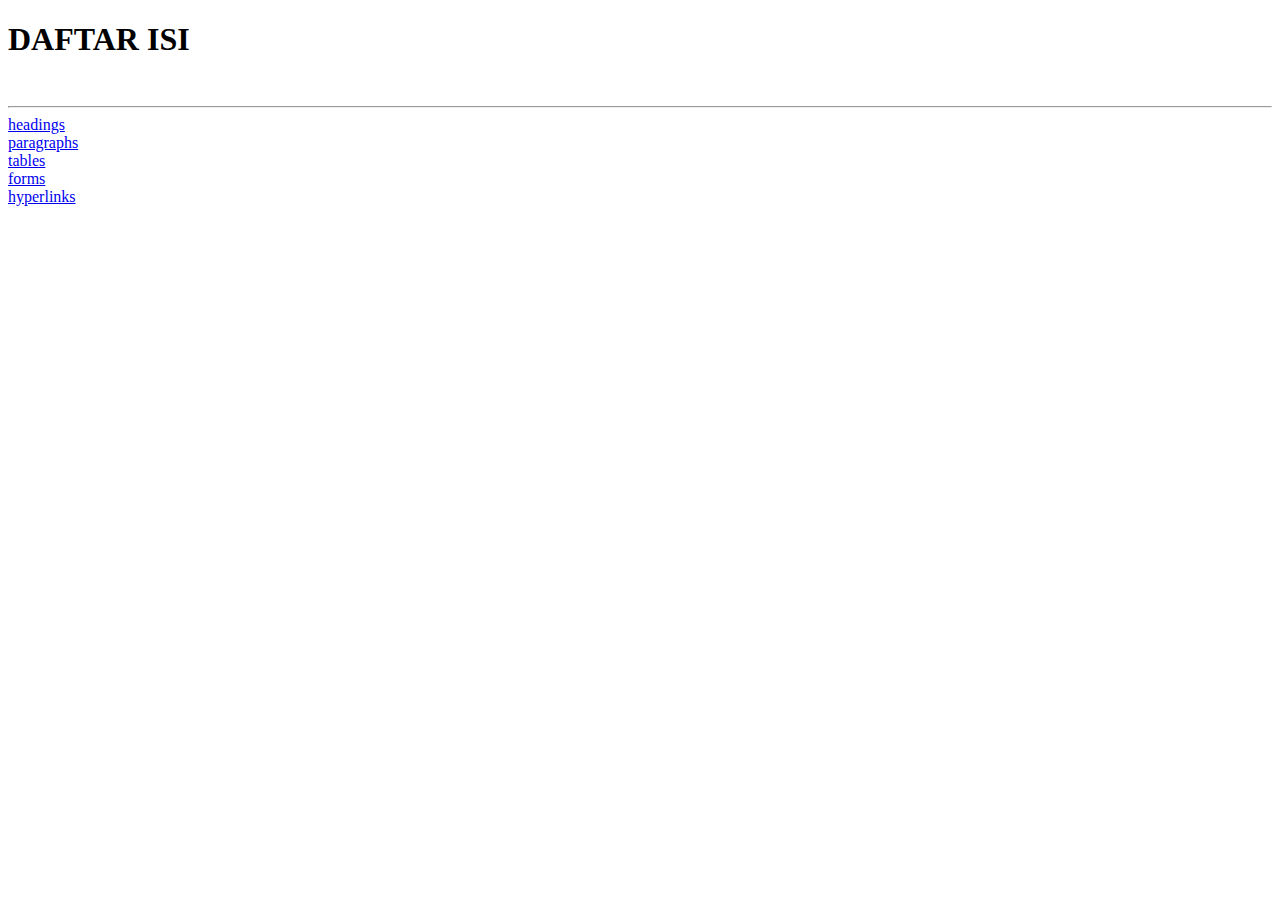
==== index.html @ 8042069e "Add files via upload" ====
<!DOCTYPE html>
<html>
<title>Moh.Ikhwan.Nh.</title>

<body>
    <h1>DAFTAR ISI</h1>
    <br><hr>
    <a href="headings.html">headings</a><br>
    <a href="paragraphs.html">paragraphs</a><br>
    <a href="tables.html">tables</a><br>
    <a href="forms.html">forms</a><br>
    <a href="hyperlinks.html">hyperlinks</a><br>
</body>

</html>
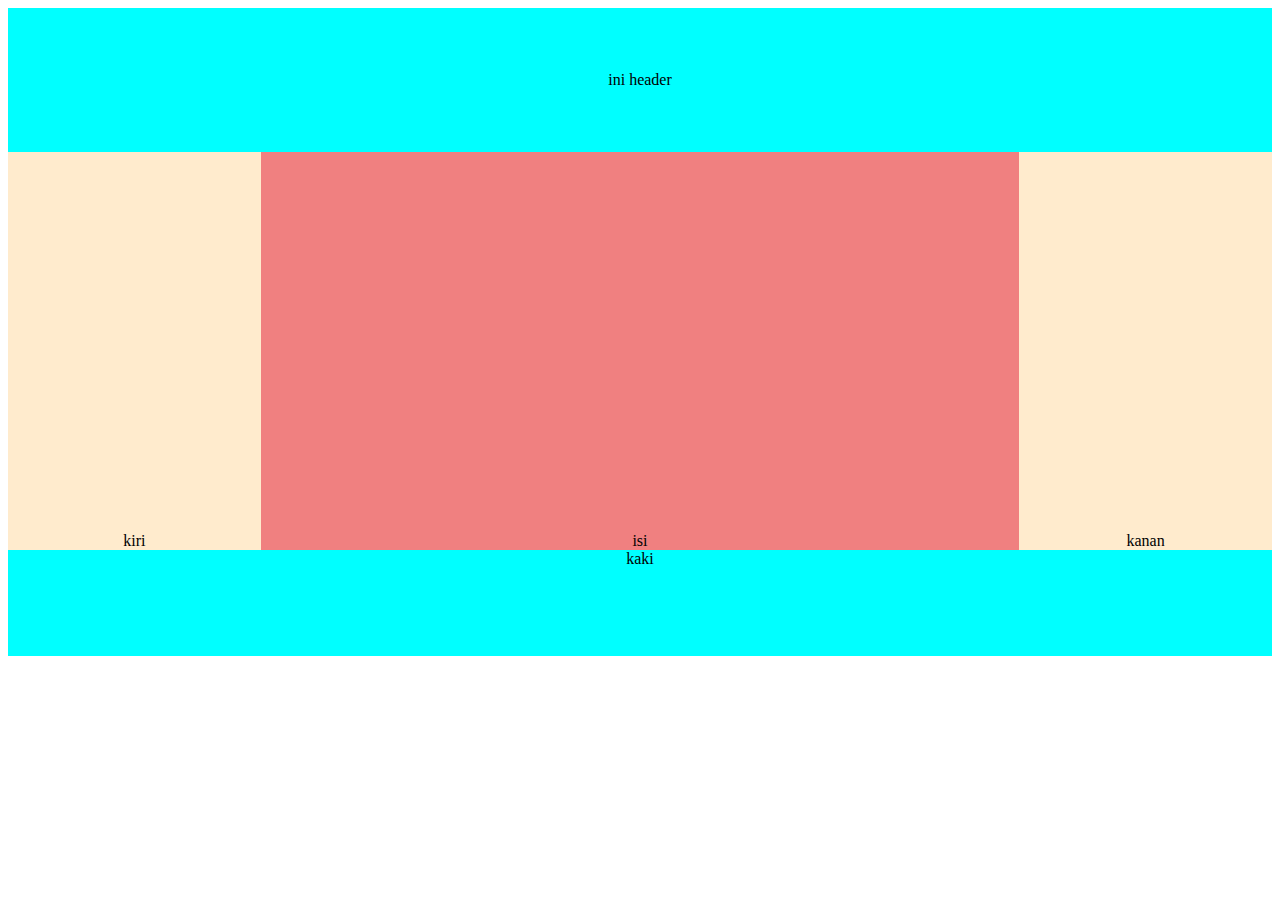
==== commit fd47c122: "Add files via upload" ====
--- a/index.html
+++ b/index.html
@@ -1,15 +1,30 @@
 <!DOCTYPE html>
 <html>
-<title>Moh.Ikhwan.Nh.</title>
+<head>
+    <title>DIV</title>
+    <link rel="stylesheet" type="text/css" href="style.css">
+</head>
+<body>
 
-<body>
-    <h1>DAFTAR ISI</h1>
-    <br><hr>
-    <a href="headings.html">headings</a><br>
-    <a href="paragraphs.html">paragraphs</a><br>
-    <a href="tables.html">tables</a><br>
-    <a href="forms.html">forms</a><br>
-    <a href="hyperlinks.html">hyperlinks</a><br>
+    <div class="header">
+        ini header
+    </div>
+
+    <div class="kiri">
+        kiri
+    </div>
+    
+    <div class="isi">
+        isi
+    </div>
+
+    <div class="kanan">
+        kanan
+    </div>
+
+    <div class="kaki">
+        kaki
+    </div>
+
 </body>
-
 </html>--- a/style.css
+++ b/style.css
@@ -0,0 +1,35 @@
+.header {
+    background-color:aqua;
+    text-align: center;
+    padding: 5%;
+  }
+
+.kiri {
+    background-color: blanchedalmond;
+    text-align: center;
+    padding-top: 30%;
+    float: left;
+    width: 20%;
+}
+
+.isi {
+    background-color: lightcoral;
+    text-align: center;
+    padding-top: 30%;
+    float: left;
+    width: 60%;
+}
+
+.kanan {
+    background-color: blanchedalmond;
+    text-align: center;
+    padding-top: 30%;
+    float: left;
+    width: 20%;
+}
+
+.kaki {
+    background-color:aqua;
+    text-align: center;
+    padding: 7%;
+  }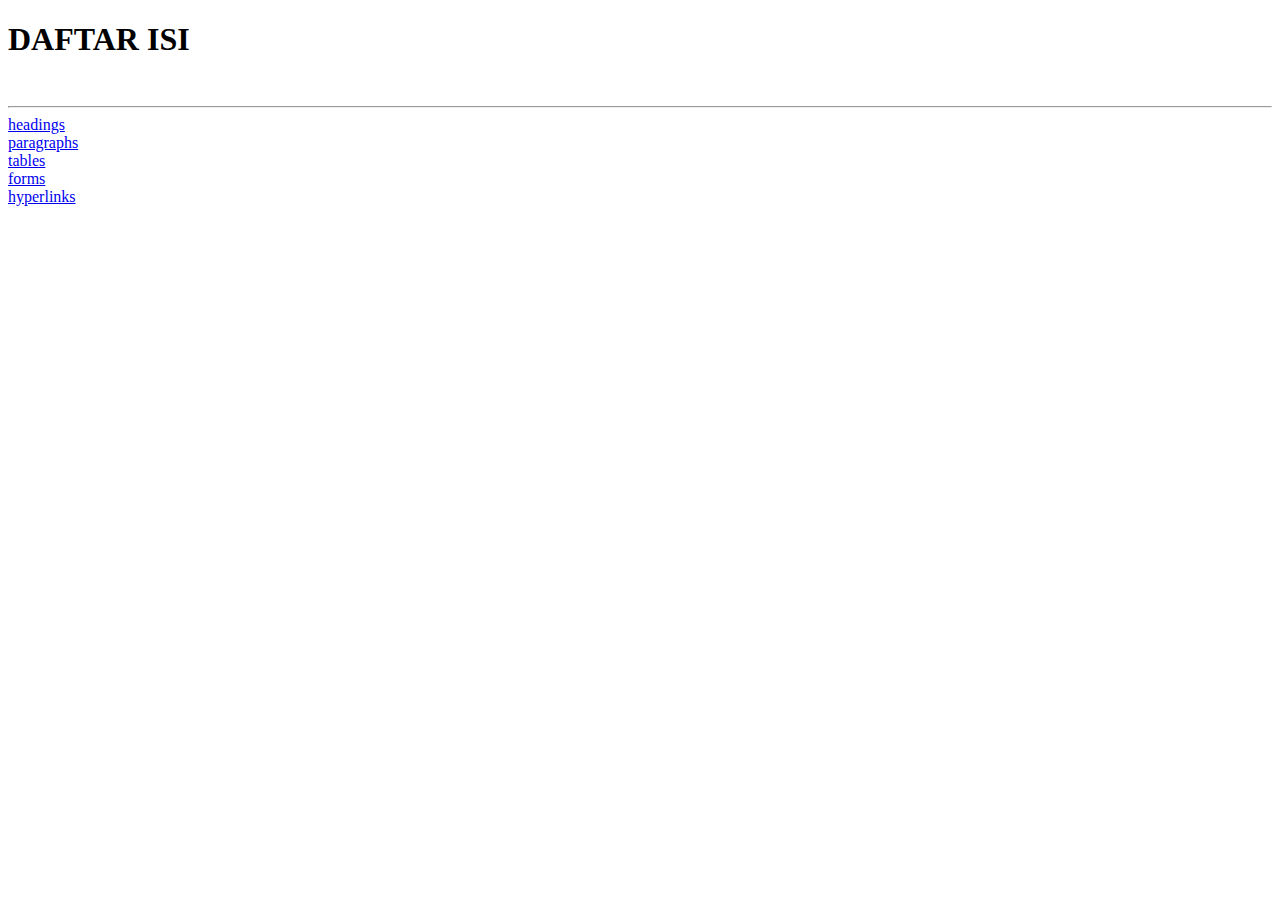
==== commit a1790749: "pertama" ====
--- a/index.html
+++ b/index.html
@@ -1,30 +1,15 @@
 <!DOCTYPE html>
 <html>
-<head>
-    <title>DIV</title>
-    <link rel="stylesheet" type="text/css" href="style.css">
-</head>
+<title>Moh.Ikhwan.Nh.</title>
+
 <body>
+    <h1>DAFTAR ISI</h1>
+    <br><hr>
+    <a href="headings.html">headings</a><br>
+    <a href="paragraphs.html">paragraphs</a><br>
+    <a href="tables.html">tables</a><br>
+    <a href="forms.html">forms</a><br>
+    <a href="hyperlinks.html">hyperlinks</a><br>
+</body>
 
-    <div class="header">
-        ini header
-    </div>
-
-    <div class="kiri">
-        kiri
-    </div>
-    
-    <div class="isi">
-        isi
-    </div>
-
-    <div class="kanan">
-        kanan
-    </div>
-
-    <div class="kaki">
-        kaki
-    </div>
-
-</body>
 </html>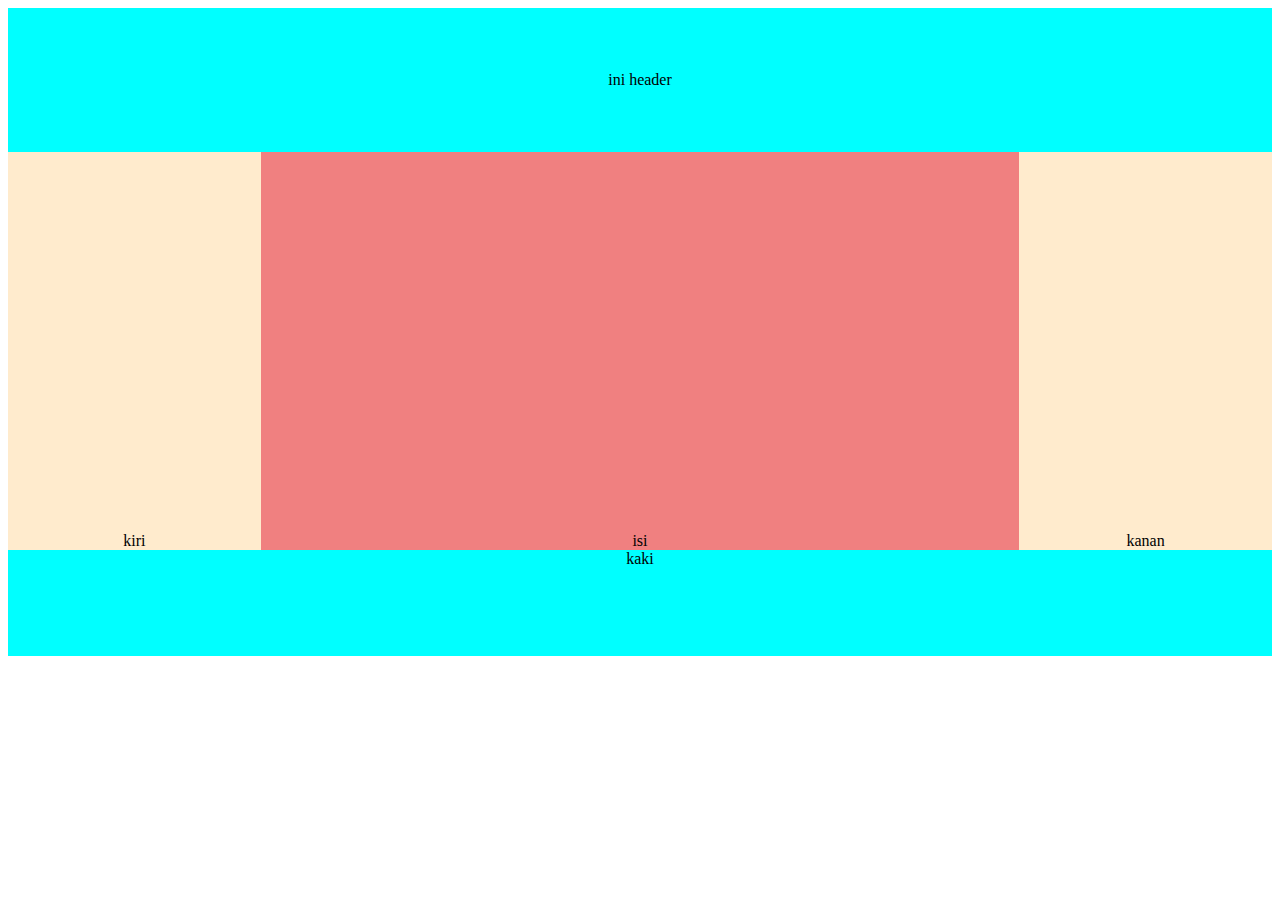
==== commit 75d78e1b: "Merge fd47c12211abed7c83f96933b7c295670b18325a into a17907497d6728649ba02724a6be87c6c2c85ee8" ====
--- a/index.html
+++ b/index.html
@@ -1,15 +1,30 @@
 <!DOCTYPE html>
 <html>
-<title>Moh.Ikhwan.Nh.</title>
+<head>
+    <title>DIV</title>
+    <link rel="stylesheet" type="text/css" href="style.css">
+</head>
+<body>
 
-<body>
-    <h1>DAFTAR ISI</h1>
-    <br><hr>
-    <a href="headings.html">headings</a><br>
-    <a href="paragraphs.html">paragraphs</a><br>
-    <a href="tables.html">tables</a><br>
-    <a href="forms.html">forms</a><br>
-    <a href="hyperlinks.html">hyperlinks</a><br>
+    <div class="header">
+        ini header
+    </div>
+
+    <div class="kiri">
+        kiri
+    </div>
+    
+    <div class="isi">
+        isi
+    </div>
+
+    <div class="kanan">
+        kanan
+    </div>
+
+    <div class="kaki">
+        kaki
+    </div>
+
 </body>
-
 </html>--- a/style.css
+++ b/style.css
@@ -0,0 +1,35 @@
+.header {
+    background-color:aqua;
+    text-align: center;
+    padding: 5%;
+  }
+
+.kiri {
+    background-color: blanchedalmond;
+    text-align: center;
+    padding-top: 30%;
+    float: left;
+    width: 20%;
+}
+
+.isi {
+    background-color: lightcoral;
+    text-align: center;
+    padding-top: 30%;
+    float: left;
+    width: 60%;
+}
+
+.kanan {
+    background-color: blanchedalmond;
+    text-align: center;
+    padding-top: 30%;
+    float: left;
+    width: 20%;
+}
+
+.kaki {
+    background-color:aqua;
+    text-align: center;
+    padding: 7%;
+  }